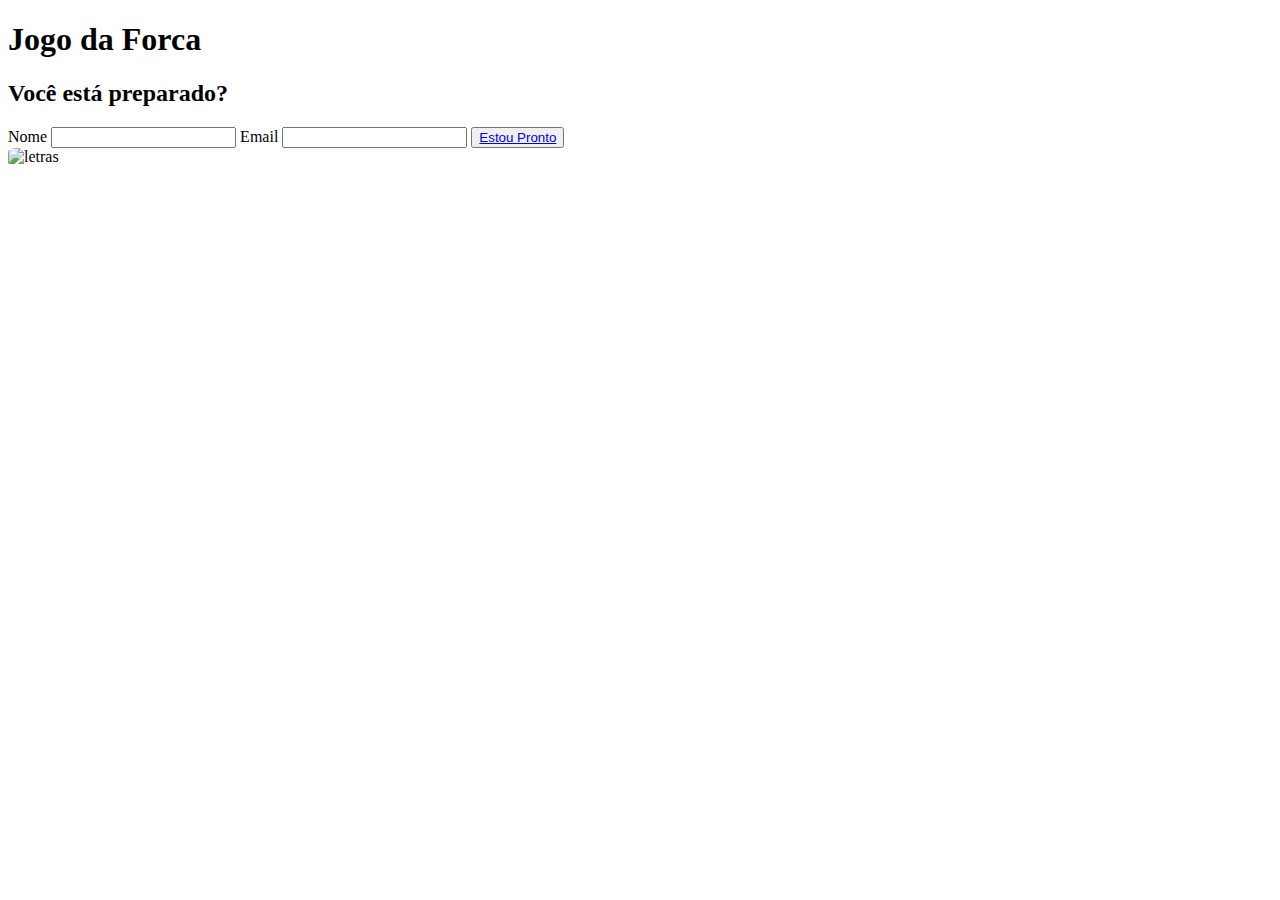
==== index.html @ d53313a2 "rename to index file" ====
<!DOCTYPE html>
<html lang="pt-br">
<head>
    <meta charset="UTF-8">
    <meta http-equiv="X-UA-Compatible" content="IE=edge">
    <meta name="viewport" content="width=device-width, initial-scale=1.0">
    <title>forca</title>
</head>
<body>
    <div class="principal">
        <main>
            <section class="usuario">
                <h1>Jogo da Forca</h1>
                <h2>Você está preparado?</h2>
                <label for="nome">Nome</label>
                <input type="text" id="nome">
                <label for="email">Email</label>
                <input type="email" id="email">
                <button onclick="adicionar()">
                    <a href="./forca.html" target="_self">Estou Pronto</a>
                </button>
            </section>
            <section class=" gif">
                <img style="border-radius: 20%;" alt="letras" src="https://www.imagensanimadas.com/data/media/1528/boneco-de-palito-imagem-animada-0020.gif">
            </section>
        </main>
    </div>
    <script src="forca.js"></script>
</body>
</html>
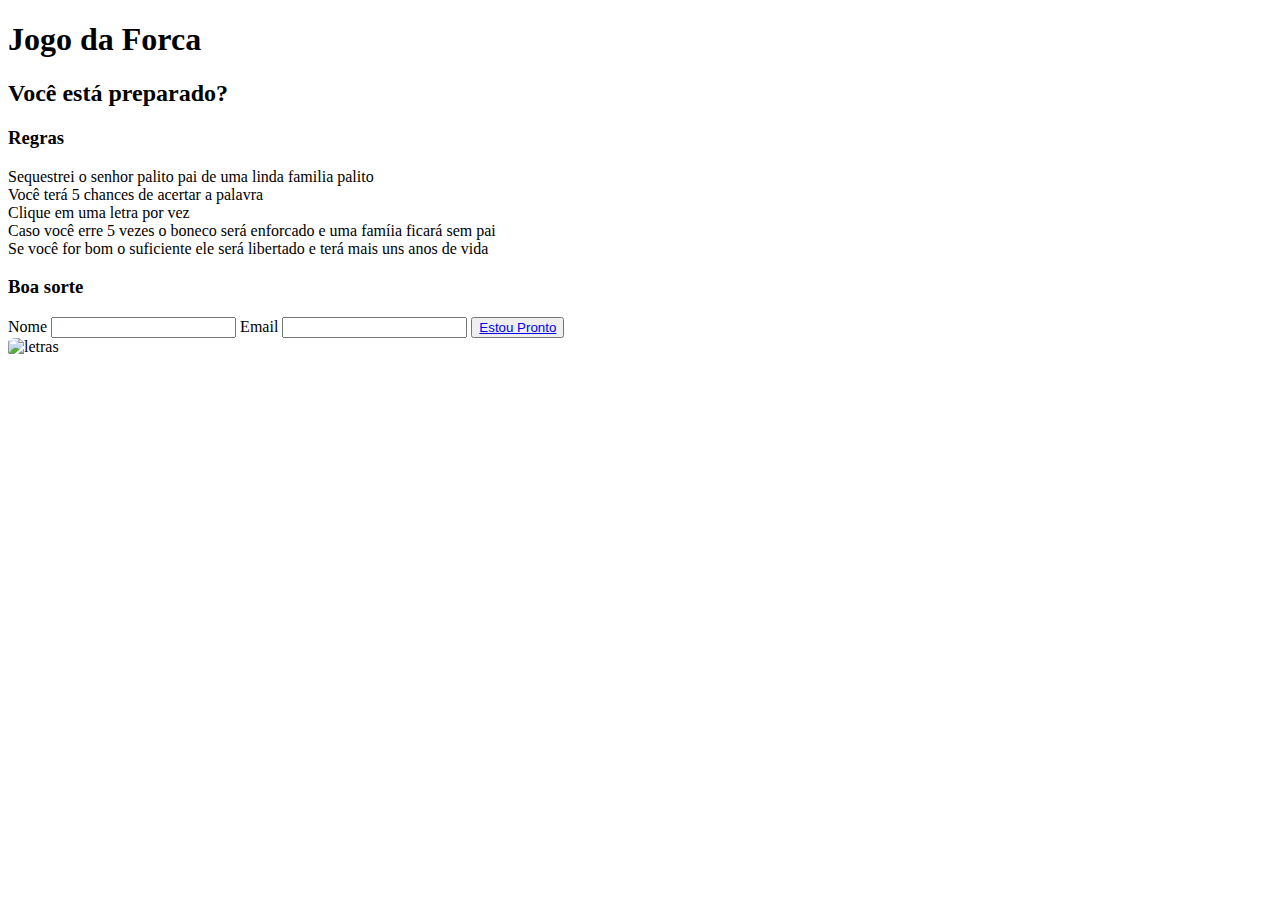
==== commit ca6dbf9f: "escolhendo tema e sorteando palavra" ====
--- a/index.html
+++ b/index.html
@@ -12,6 +12,15 @@
             <section class="usuario">
                 <h1>Jogo da Forca</h1>
                 <h2>Você está preparado?</h2>
+                <section class="heder">
+                        <h3>Regras</h3>
+                            <li>Sequestrei o senhor palito pai de uma linda familia palito</li>
+                            <li>Você terá 5 chances de acertar a palavra</li>
+                            <li>Clique em uma letra por vez</li>
+                            <li>Caso você erre 5 vezes o boneco será enforcado e uma famíia ficará sem pai</li>
+                            <li>Se você for bom o suficiente ele será libertado e terá mais uns anos de vida</li>
+                            <h3>Boa sorte</h3>
+                </section>
                 <label for="nome">Nome</label>
                 <input type="text" id="nome">
                 <label for="email">Email</label>
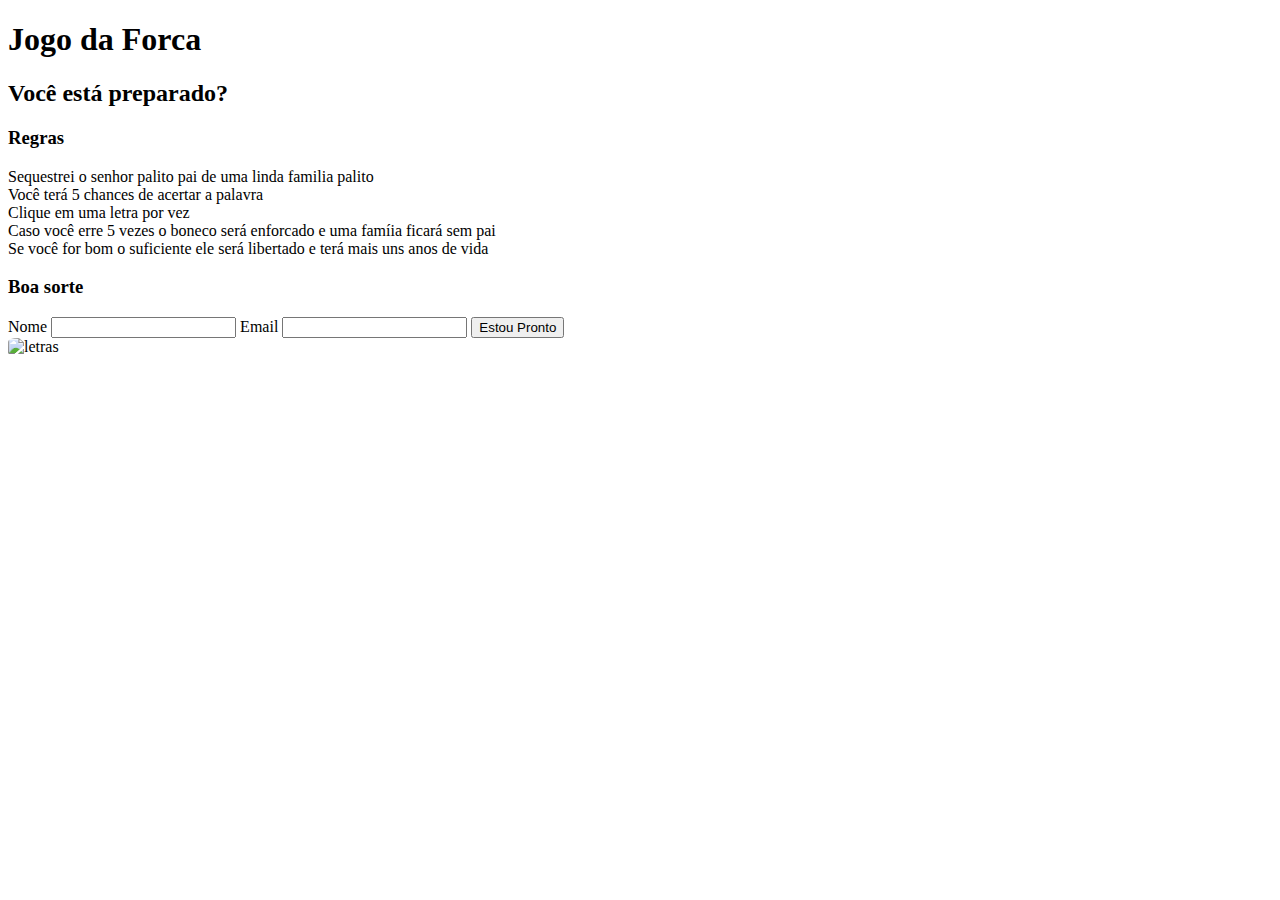
==== commit 79a410ed: "otimização de código" ====
--- a/index.html
+++ b/index.html
@@ -26,7 +26,7 @@
                 <label for="email">Email</label>
                 <input type="email" id="email">
                 <button onclick="adicionar()">
-                    <a href="./forca.html" target="_self">Estou Pronto</a>
+                   Estou Pronto
                 </button>
             </section>
             <section class=" gif">
